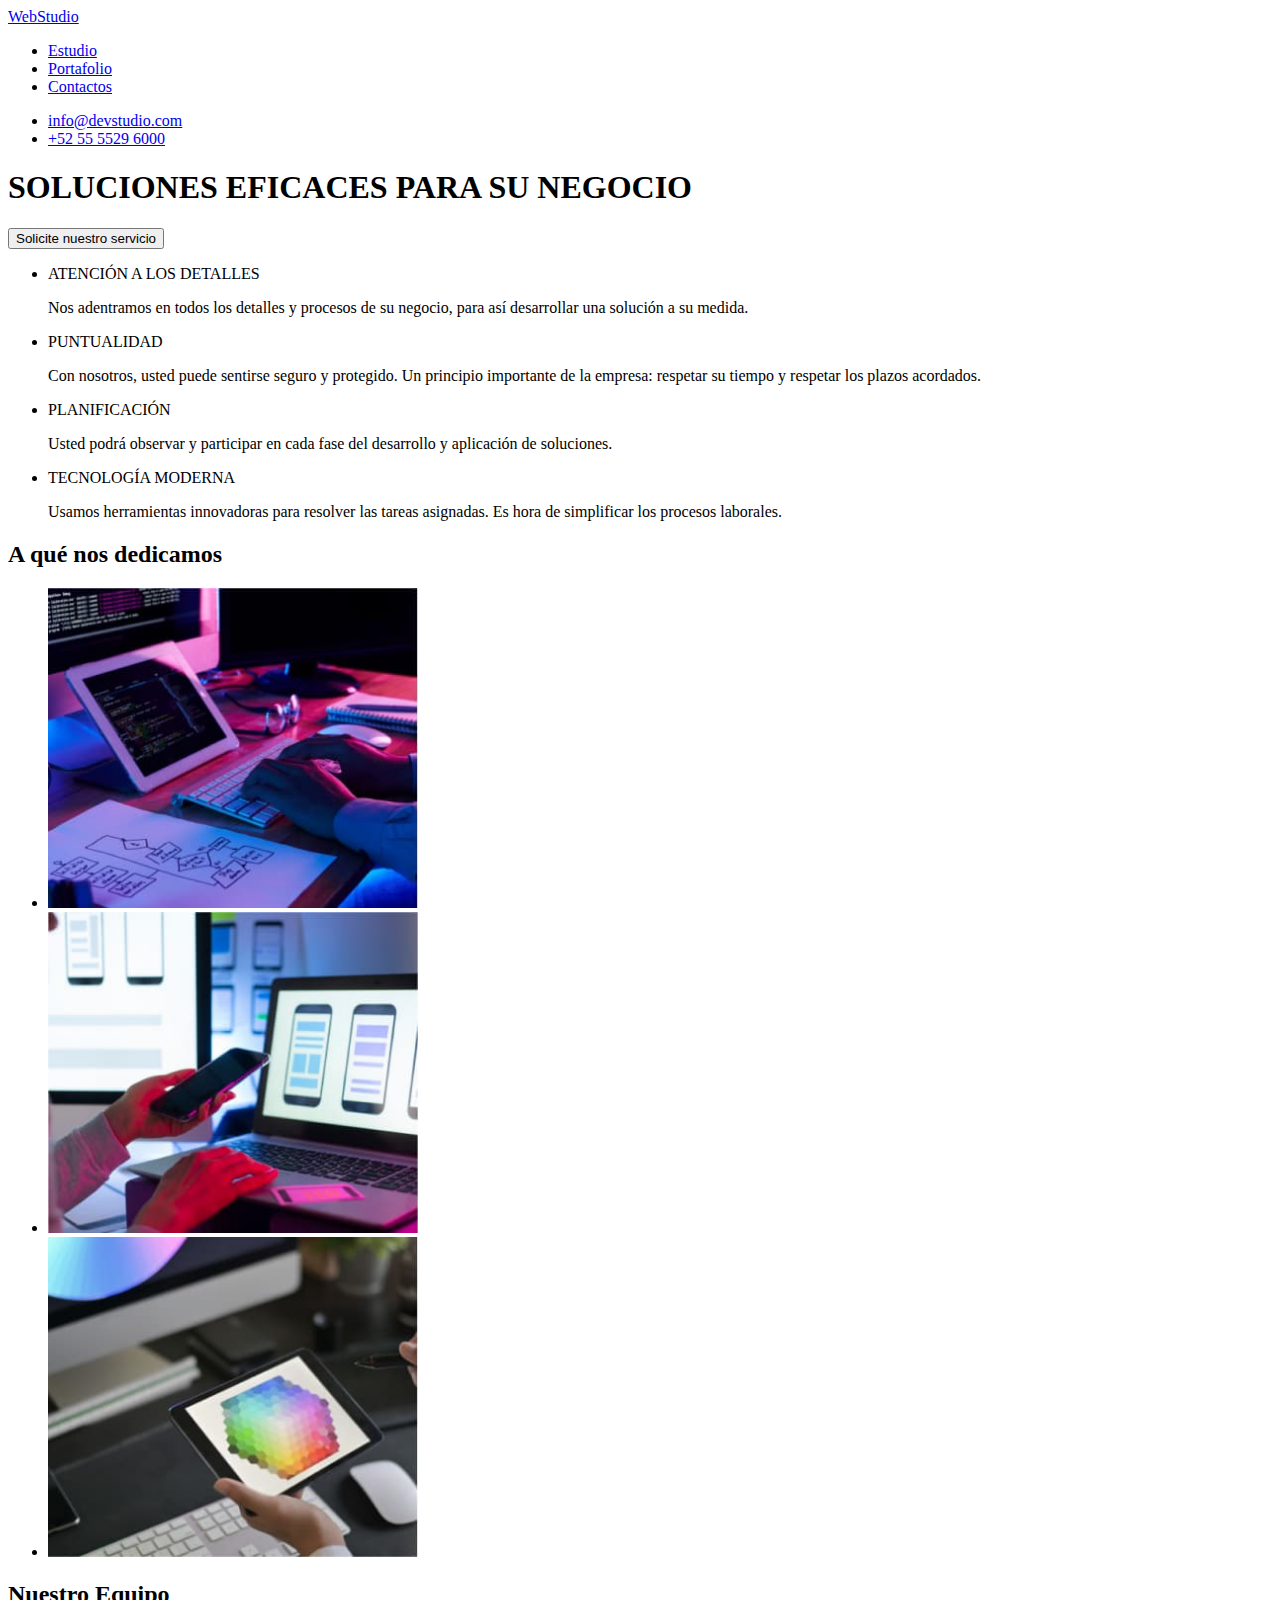
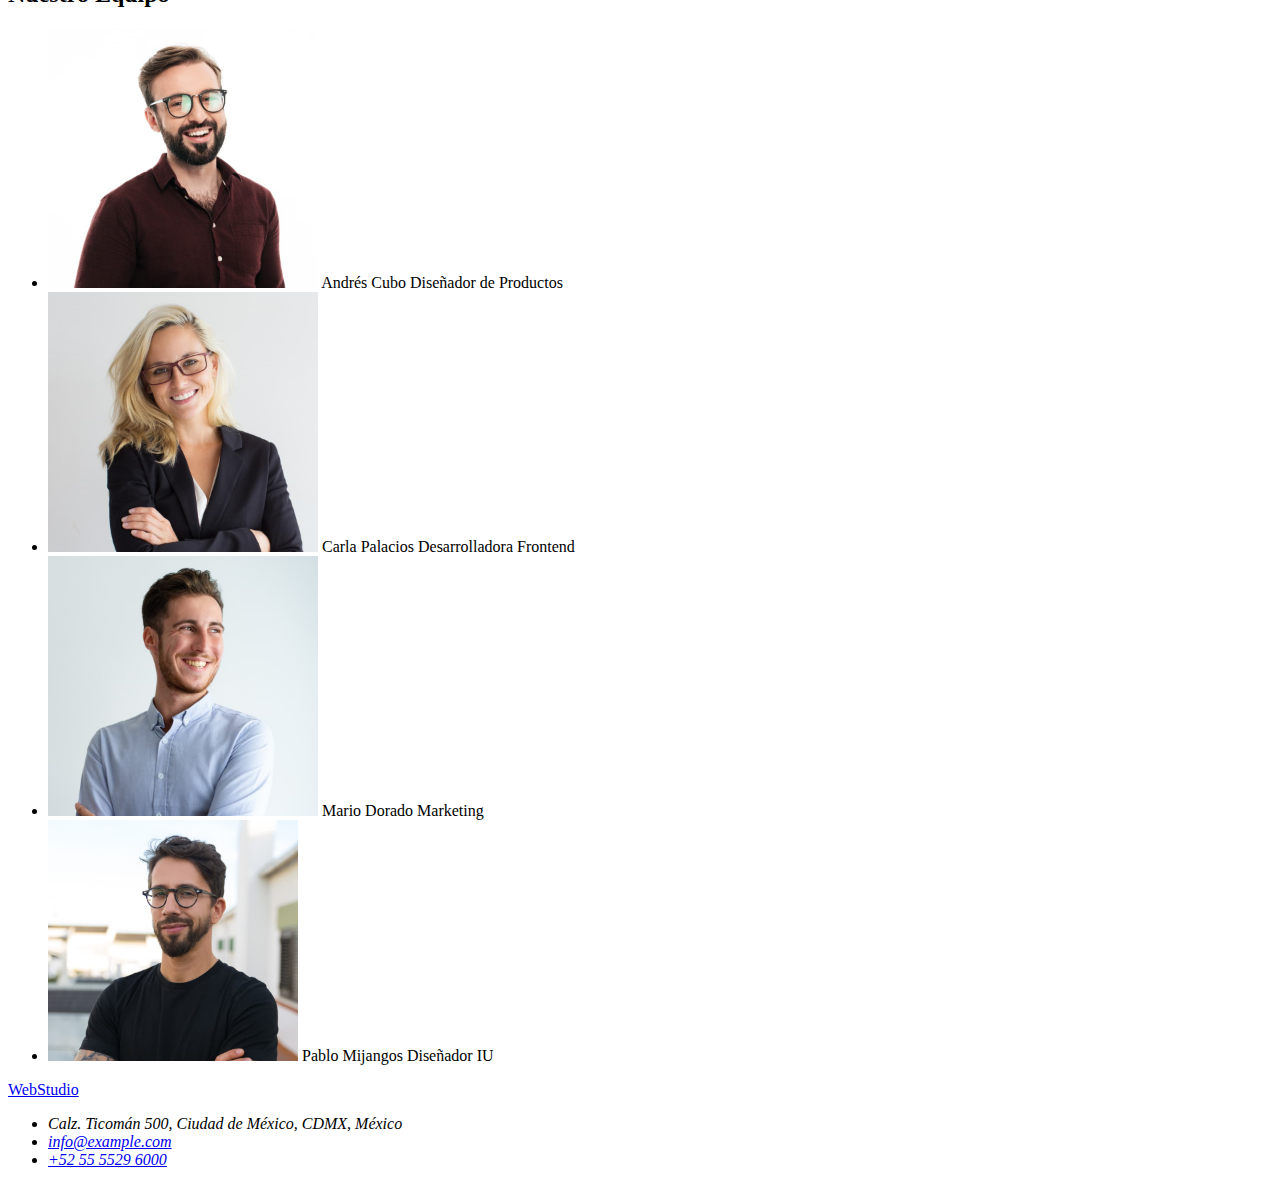
==== index.html @ fe34914d "Copia de archivos de la tarea 1" ====
<!DOCTYPE html>
<html lang="es">
    <head>
        <meta charset="utf-8">
        <meta name="viewport" content="width=device-width, initial-scale=1.0">
        <title>Bienvenido a WebStudio</title>
    </head>
    <body>
        <header>
            <nav>
                <span><a href="#">WebStudio</a></span>
                <ul>
                    <li><a href="#">Estudio</a></li>
                    <li><a href="#">Portafolio</a></li>
                    <li><a href="#">Contactos</a></li>
                </ul>
            </nav>
            <ul>
                <li><a href="mailto:info@devstudio.com">info@devstudio.com</a></li>
                <li><a href="tel:+525555296000">+52 55 5529 6000</a></li>
            </ul>
        </header>
        <main>
            <section>
                <h1>SOLUCIONES EFICACES PARA SU NEGOCIO</h1>
                <button type="button">Solicite nuestro servicio</button>
            </section>
            <section>
                <ul>
                    <li>
                        <span>ATENCIÓN A LOS DETALLES</span>
                        <p>
                            Nos adentramos en todos los detalles y procesos de
                            su negocio, para así desarrollar una solución a su
                            medida.
                        </p>
                    </li>
                    <li>
                        <span>PUNTUALIDAD</span>
                        <p>
                            Con nosotros, usted puede sentirse seguro y
                            protegido. Un principio importante de la empresa:
                            respetar su tiempo y respetar los plazos acordados.
                        </p>
                    </li>
                    <li>
                        <span>PLANIFICACIÓN</span>
                        <p>
                            Usted podrá observar y participar en cada fase del
                            desarrollo y aplicación de soluciones.
                        </p>
                    </li>
                    <li>
                        <span>TECNOLOGÍA MODERNA</span>
                        <p>
                            Usamos herramientas innovadoras para resolver las
                            tareas asignadas. Es hora de simplificar los
                            procesos laborales.
                        </p>
                    </li>
                </ul>
                <h2>A qué nos dedicamos</h2>
                <ul>
                    <li>
                        <img src="./images/logic.jpg" alt="Programación lógica" width="370px">
                    </li>
                    <li>
                        <img src="./images/mobile-app.jpg" alt="Aplicaciones móviles" width="370px">
                    </li>
                    <li>
                        <img src="./images/colours-palette.jpg" alt="Paleta de colores" width="370px">
                    </li>
                </ul>
            </section>
            <section>
                <h2>Nuestro Equipo</h2>
                <ul>
                    <li>
                        <img src="./images/andres-cubo.jpg" alt="Andrés Cubo" width="270px">
                        <span>Andrés Cubo</span>
                        <span>Diseñador de Productos</span>
                    </li>
                    <li>
                        <img src="./images/carla-palacios.jpg" alt="Carla Palacios" width="270px">
                        <span>Carla Palacios</span>
                        <span>Desarrolladora Frontend</span>
                    </li>
                    <li>
                        <img src="./images/mario-dorado.jpg" alt="Mario Dorado" width="270px">
                        <span>Mario Dorado</span>
                        <span>Marketing</span>
                    </li>
                    <li>
                        <img src="./images/pablo-mijangos.jpg" alt="Pablo Mijangos" width="250px">
                        <span>Pablo Mijangos</span>
                        <span>Diseñador IU</span>
                    </li>
                </ul>
            </section>
        </main>
        <footer>
            <span><a href="#">WebStudio</a></span>
            <address>
                <ul>
                    <li>Calz. Ticomán 500, Ciudad de México, CDMX, México</li>
                    <li><a href="mailto:info@example.com">info@example.com</a></li>
                    <li><a href="tel:+525555296000">+52 55 5529 6000</a></li>
                </ul>
            </address>
        </footer>
    </body>
</html>
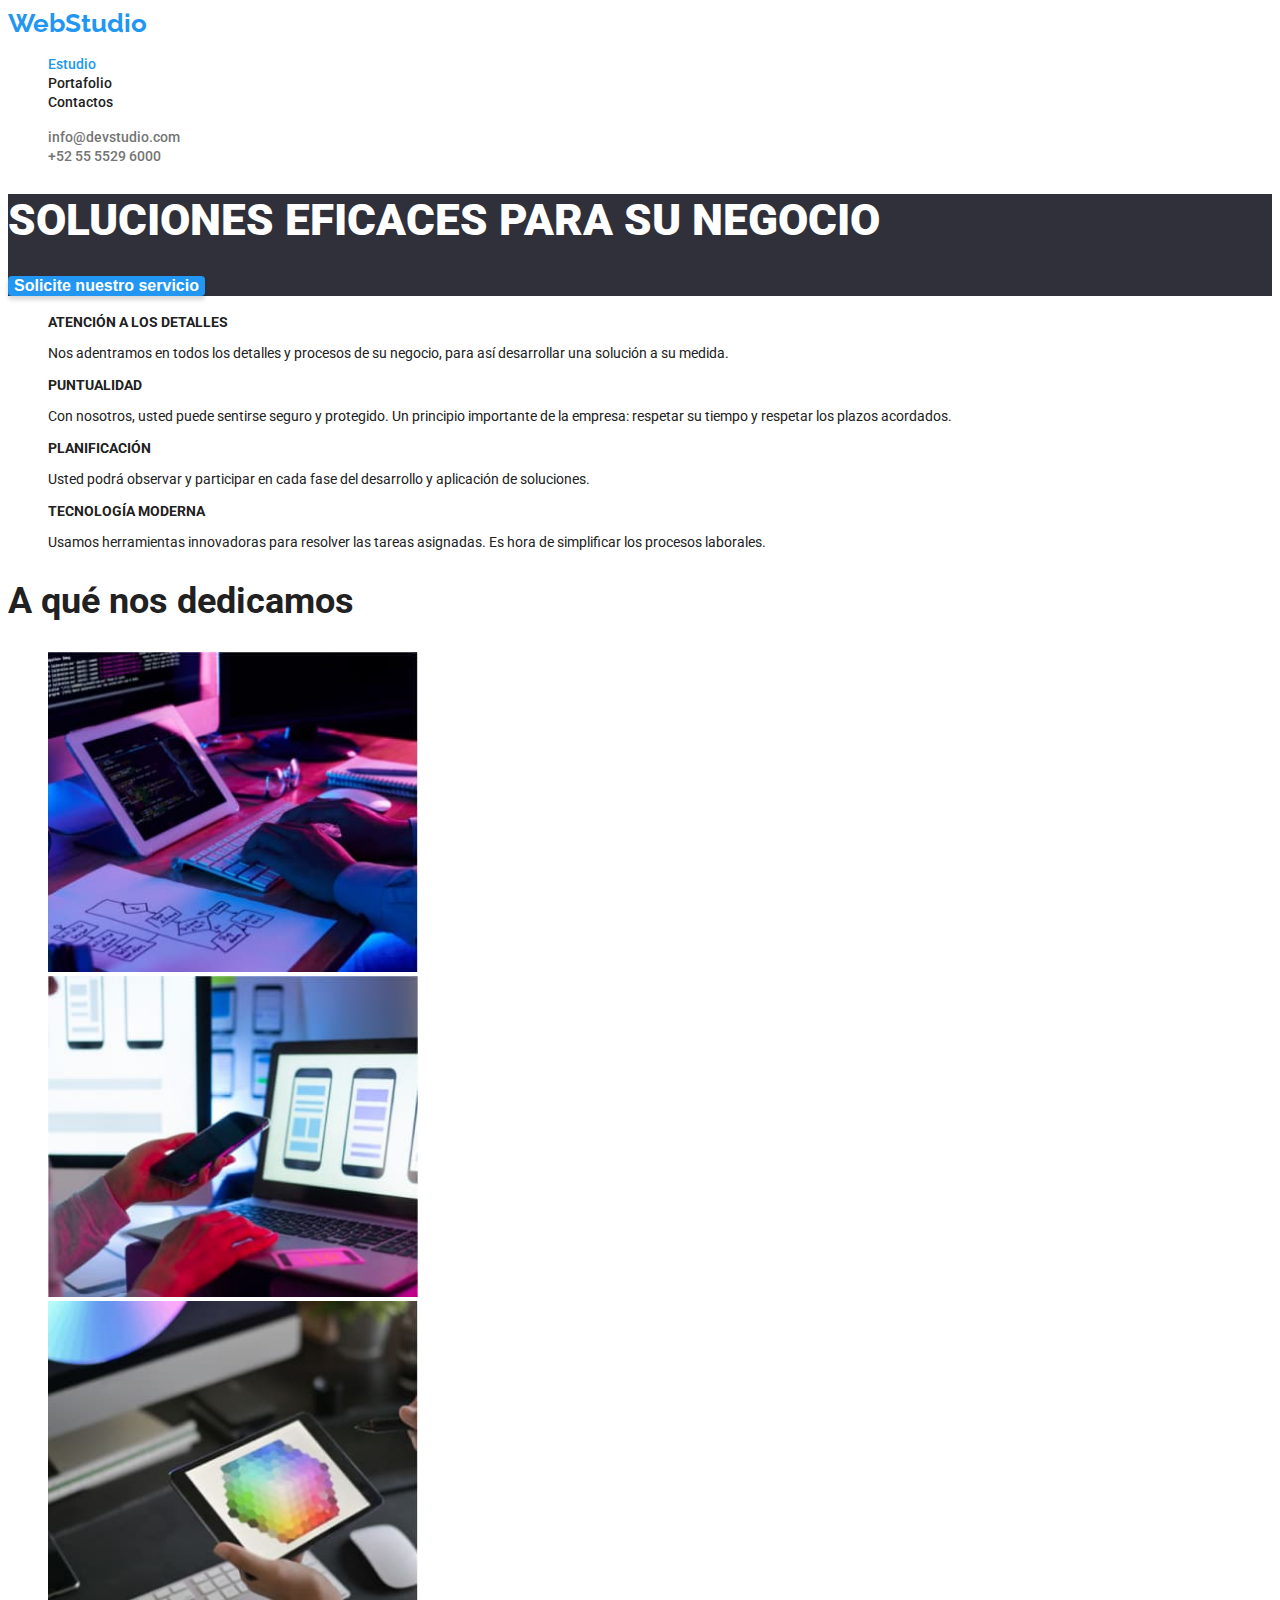
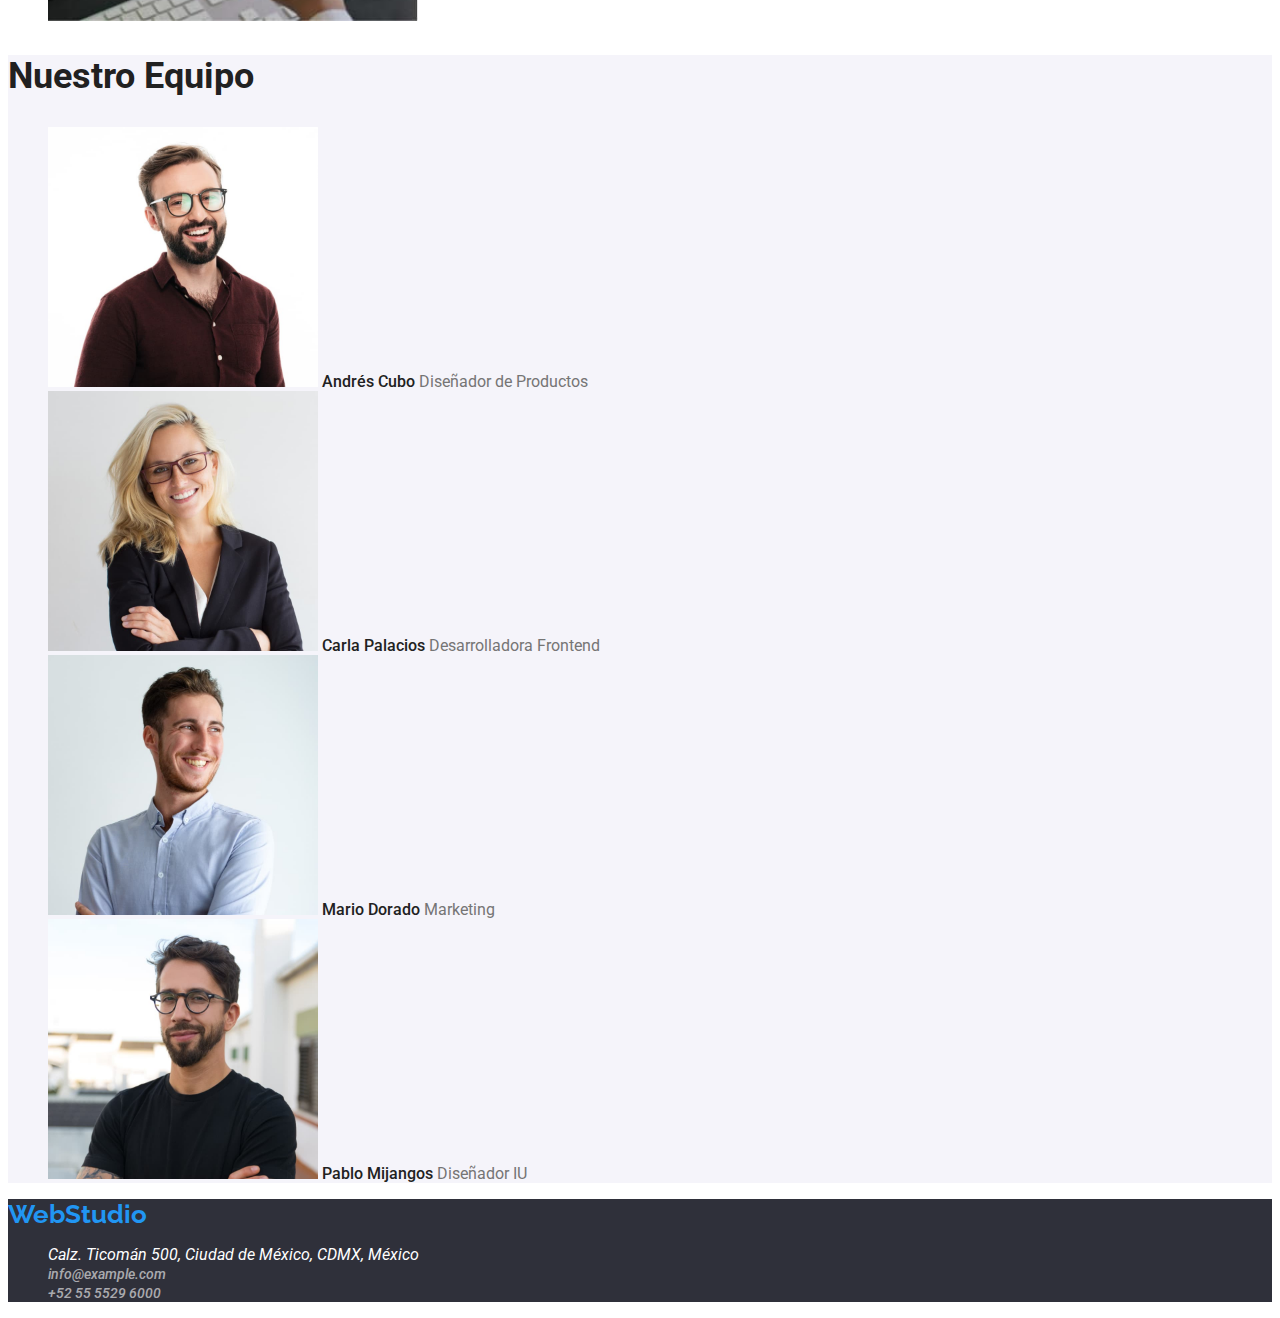
==== commit a151f861: "Se agregó la página de portfolio y las imagenes que se emplean en esa página. Se adicionó CSS para e" ====
--- a/index.html
+++ b/index.html
@@ -1,112 +1,148 @@
 <!DOCTYPE html>
 <html lang="es">
-    <head>
-        <meta charset="utf-8">
-        <meta name="viewport" content="width=device-width, initial-scale=1.0">
-        <title>Bienvenido a WebStudio</title>
-    </head>
-    <body>
-        <header>
-            <nav>
-                <span><a href="#">WebStudio</a></span>
-                <ul>
-                    <li><a href="#">Estudio</a></li>
-                    <li><a href="#">Portafolio</a></li>
-                    <li><a href="#">Contactos</a></li>
-                </ul>
-            </nav>
-            <ul>
-                <li><a href="mailto:info@devstudio.com">info@devstudio.com</a></li>
-                <li><a href="tel:+525555296000">+52 55 5529 6000</a></li>
-            </ul>
-        </header>
-        <main>
-            <section>
-                <h1>SOLUCIONES EFICACES PARA SU NEGOCIO</h1>
-                <button type="button">Solicite nuestro servicio</button>
-            </section>
-            <section>
-                <ul>
-                    <li>
-                        <span>ATENCIÓN A LOS DETALLES</span>
-                        <p>
-                            Nos adentramos en todos los detalles y procesos de
-                            su negocio, para así desarrollar una solución a su
-                            medida.
-                        </p>
-                    </li>
-                    <li>
-                        <span>PUNTUALIDAD</span>
-                        <p>
-                            Con nosotros, usted puede sentirse seguro y
-                            protegido. Un principio importante de la empresa:
-                            respetar su tiempo y respetar los plazos acordados.
-                        </p>
-                    </li>
-                    <li>
-                        <span>PLANIFICACIÓN</span>
-                        <p>
-                            Usted podrá observar y participar en cada fase del
-                            desarrollo y aplicación de soluciones.
-                        </p>
-                    </li>
-                    <li>
-                        <span>TECNOLOGÍA MODERNA</span>
-                        <p>
-                            Usamos herramientas innovadoras para resolver las
-                            tareas asignadas. Es hora de simplificar los
-                            procesos laborales.
-                        </p>
-                    </li>
-                </ul>
-                <h2>A qué nos dedicamos</h2>
-                <ul>
-                    <li>
-                        <img src="./images/logic.jpg" alt="Programación lógica" width="370px">
-                    </li>
-                    <li>
-                        <img src="./images/mobile-app.jpg" alt="Aplicaciones móviles" width="370px">
-                    </li>
-                    <li>
-                        <img src="./images/colours-palette.jpg" alt="Paleta de colores" width="370px">
-                    </li>
-                </ul>
-            </section>
-            <section>
-                <h2>Nuestro Equipo</h2>
-                <ul>
-                    <li>
-                        <img src="./images/andres-cubo.jpg" alt="Andrés Cubo" width="270px">
-                        <span>Andrés Cubo</span>
-                        <span>Diseñador de Productos</span>
-                    </li>
-                    <li>
-                        <img src="./images/carla-palacios.jpg" alt="Carla Palacios" width="270px">
-                        <span>Carla Palacios</span>
-                        <span>Desarrolladora Frontend</span>
-                    </li>
-                    <li>
-                        <img src="./images/mario-dorado.jpg" alt="Mario Dorado" width="270px">
-                        <span>Mario Dorado</span>
-                        <span>Marketing</span>
-                    </li>
-                    <li>
-                        <img src="./images/pablo-mijangos.jpg" alt="Pablo Mijangos" width="250px">
-                        <span>Pablo Mijangos</span>
-                        <span>Diseñador IU</span>
-                    </li>
-                </ul>
-            </section>
-        </main>
-        <footer>
-            <span><a href="#">WebStudio</a></span>
-            <address>
-                <ul>
-                    <li>Calz. Ticomán 500, Ciudad de México, CDMX, México</li>
-                    <li><a href="mailto:info@example.com">info@example.com</a></li>
-                    <li><a href="tel:+525555296000">+52 55 5529 6000</a></li>
-                </ul>
-            </address>
-        </footer>
-    </body>
+  <head>
+    <meta charset="utf-8" />
+    <meta name="viewport" content="width=device-width, initial-scale=1.0" />
+    <link rel="stylesheet" href="./css/styles.css" />
+    <link rel="preconnect" href="https://fonts.googleapis.com" />
+    <link rel="preconnect" href="https://fonts.gstatic.com" crossorigin />
+    <link
+      href="https://fonts.googleapis.com/css2?family=Raleway:wght@700&family=Roboto:wght@400;500;700;900&display=swap"
+      rel="stylesheet"
+    />
+    <title>WebStudio - Home</title>
+  </head>
+  <body>
+    <header class="header">
+      <nav class="navbar">
+        <span><a class="logo" href="./index.html">WebStudio</a></span>
+        <ul class="navbar-items">
+          <li class="navbar-item"><a class="link active" href="#">Estudio</a></li>
+          <li class="navbar-item"><a class="link" href="./portfolio.html">Portafolio</a></li>
+          <li class="navbar-item"><a class="link" href="#">Contactos</a></li>
+        </ul>
+      </nav>
+      <ul class="navbar-items">
+        <li class="navbar-item">
+          <a class="link contact" href="mailto:info@devstudio.com">info@devstudio.com</a>
+        </li>
+        <li class="navbar-item">
+          <a class="link contact" href="tel:+525555296000">+52 55 5529 6000</a>
+        </li>
+      </ul>
+    </header>
+    <main class="main">
+      <section class="hero">
+        <h1 class="hero-title">SOLUCIONES EFICACES PARA SU NEGOCIO</h1>
+        <button class="btn-hero btn active" type="button">Solicite nuestro servicio</button>
+      </section>
+      <section class="targets">
+        <ul class="targets-list">
+          <li class="target-item">
+            <span class="target-title">ATENCIÓN A LOS DETALLES</span>
+            <p class="target-description">
+              Nos adentramos en todos los detalles y procesos de su negocio, para así desarrollar
+              una solución a su medida.
+            </p>
+          </li>
+          <li class="target-item">
+            <span class="target-title">PUNTUALIDAD</span>
+            <p class="target-description">
+              Con nosotros, usted puede sentirse seguro y protegido. Un principio importante de la
+              empresa: respetar su tiempo y respetar los plazos acordados.
+            </p>
+          </li>
+          <li class="target-item">
+            <span class="target-title">PLANIFICACIÓN</span>
+            <p class="target-description">
+              Usted podrá observar y participar en cada fase del desarrollo y aplicación de
+              soluciones.
+            </p>
+          </li>
+          <li class="target-item">
+            <span class="target-title">TECNOLOGÍA MODERNA</span>
+            <p class="target-description">
+              Usamos herramientas innovadoras para resolver las tareas asignadas. Es hora de
+              simplificar los procesos laborales.
+            </p>
+          </li>
+        </ul>
+        <h2>A qué nos dedicamos</h2>
+        <ul class="services-list">
+          <li class="service-item">
+            <img src="./images/logic.jpg" alt="Programación lógica" width="370px" />
+          </li>
+          <li class="service-item">
+            <img src="./images/mobile-app.jpg" alt="Aplicaciones móviles" width="370px" />
+          </li>
+          <li class="service-item">
+            <img src="./images/colours-palette.jpg" alt="Paleta de colores" width="370px" />
+          </li>
+        </ul>
+      </section>
+      <section class="team">
+        <h2>Nuestro Equipo</h2>
+        <ul class="team-members">
+          <li class="team-member">
+            <img
+              class="member-photo"
+              src="./images/andres-cubo.jpg"
+              alt="Andrés Cubo"
+              width="270px"
+              height="260px"
+            />
+            <span class="member-name">Andrés Cubo</span>
+            <span class="member-job">Diseñador de Productos</span>
+          </li>
+          <li class="team-member">
+            <img
+              class="member-photo"
+              src="./images/carla-palacios.jpg"
+              alt="Carla Palacios"
+              width="270px"
+              height="260px"
+            />
+            <span class="member-name">Carla Palacios</span>
+            <span class="member-job">Desarrolladora Frontend</span>
+          </li>
+          <li class="team-member">
+            <img
+              class="member-photo"
+              src="./images/mario-dorado.jpg"
+              alt="Mario Dorado"
+              width="270px"
+              height="260px"
+            />
+            <span class="member-name">Mario Dorado</span>
+            <span class="member-job">Marketing</span>
+          </li>
+          <li class="team-member">
+            <img
+              class="member-photo"
+              src="./images/pablo-mijangos.jpg"
+              alt="Pablo Mijangos"
+              width="270px"
+              height="260px"
+            />
+            <span class="member-name">Pablo Mijangos</span>
+            <span class="member-job">Diseñador IU</span>
+          </li>
+        </ul>
+      </section>
+    </main>
+    <footer class="footer">
+      <span><a class="logo" href="#">WebStudio</a></span>
+      <address>
+        <ul class="address-list">
+          <li class="address-item">Calz. Ticomán 500, Ciudad de México, CDMX, México</li>
+          <li class="address-item">
+            <a class="link" href="mailto:info@example.com">info@example.com</a>
+          </li>
+          <li class="address-item">
+            <a class="link" href="tel:+525555296000">+52 55 5529 6000</a>
+          </li>
+        </ul>
+      </address>
+    </footer>
+  </body>
 </html>
--- a/css/styles.css
+++ b/css/styles.css
@@ -0,0 +1,135 @@
+:root {
+  --highlighted: #2196f3;
+  --second-text: #757575;
+  --main-text: #212121;
+  --main-bg: #2f303a;
+  --third-bg: #f5f4fa;
+}
+
+body {
+  font-family: 'Roboto', sans-serif;
+  color: var(--main-text);
+}
+
+a {
+  text-decoration: none;
+  color: var(--main-text);
+}
+
+li {
+  list-style: none;
+}
+
+.logo {
+  color: var(--highlighted);
+  font-family: 'Raleway';
+  font-size: 26px;
+  font-weight: 700;
+  text-decoration: none;
+}
+
+.link {
+  color: var(--main-text);
+  font-size: 14px;
+  font-weight: 500;
+  text-decoration: none;
+}
+
+.link.contact {
+  color: var(--second-text);
+}
+
+.link.active {
+  color: var(--highlighted);
+}
+
+.btn {
+  cursor: pointer;
+  border: none;
+  border-radius: 4px;
+  font-size: 16px;
+}
+
+.btn-hero {
+  font-weight: 700;
+  box-shadow: 0px 4px 4px 0px rgba(0 0 0 / 0.15);
+}
+
+.category-btn {
+  font-weight: 500;
+}
+
+.category-btn.active {
+  box-shadow: 0px 2px 2px 0px rgba(0 0 0 / 0.12), 0px 1px 2px 0px rgba(0 0 0 / 0.08),
+    0px 3px 1px 0px rgba(0 0 0 / 0.1);
+}
+
+.btn.active {
+  background-color: var(--highlighted);
+  color: #fff;
+}
+
+.link:hover,
+.link:focus {
+  color: var(--highlighted);
+}
+
+.hero-title {
+  color: #fff;
+  font-size: 44px;
+  font-weight: 900;
+}
+
+.target-title {
+  font-size: 14px;
+  font-weight: 700;
+}
+
+.target-description {
+  font-size: 14px;
+}
+
+h2 {
+  font-size: 36px;
+  font-weight: 700;
+}
+
+.member-name {
+  font-size: 16px;
+  font-weight: 500;
+}
+
+.member-job {
+  color: var(--second-text);
+  font-size: 16px;
+}
+
+.address-item {
+  color: #fff;
+}
+
+.address-item > a {
+  color: rgb(255 255 255 / 0.6);
+}
+
+.card-title {
+  font-size: 18px;
+  font-weight: 700;
+}
+
+.card-category {
+  font-size: 16px;
+}
+
+.hero,
+.footer {
+  background-color: var(--main-bg);
+}
+
+.team {
+  background-color: var(--third-bg);
+}
+
+.portfolio-card {
+  border: 1px solid #eee;
+}
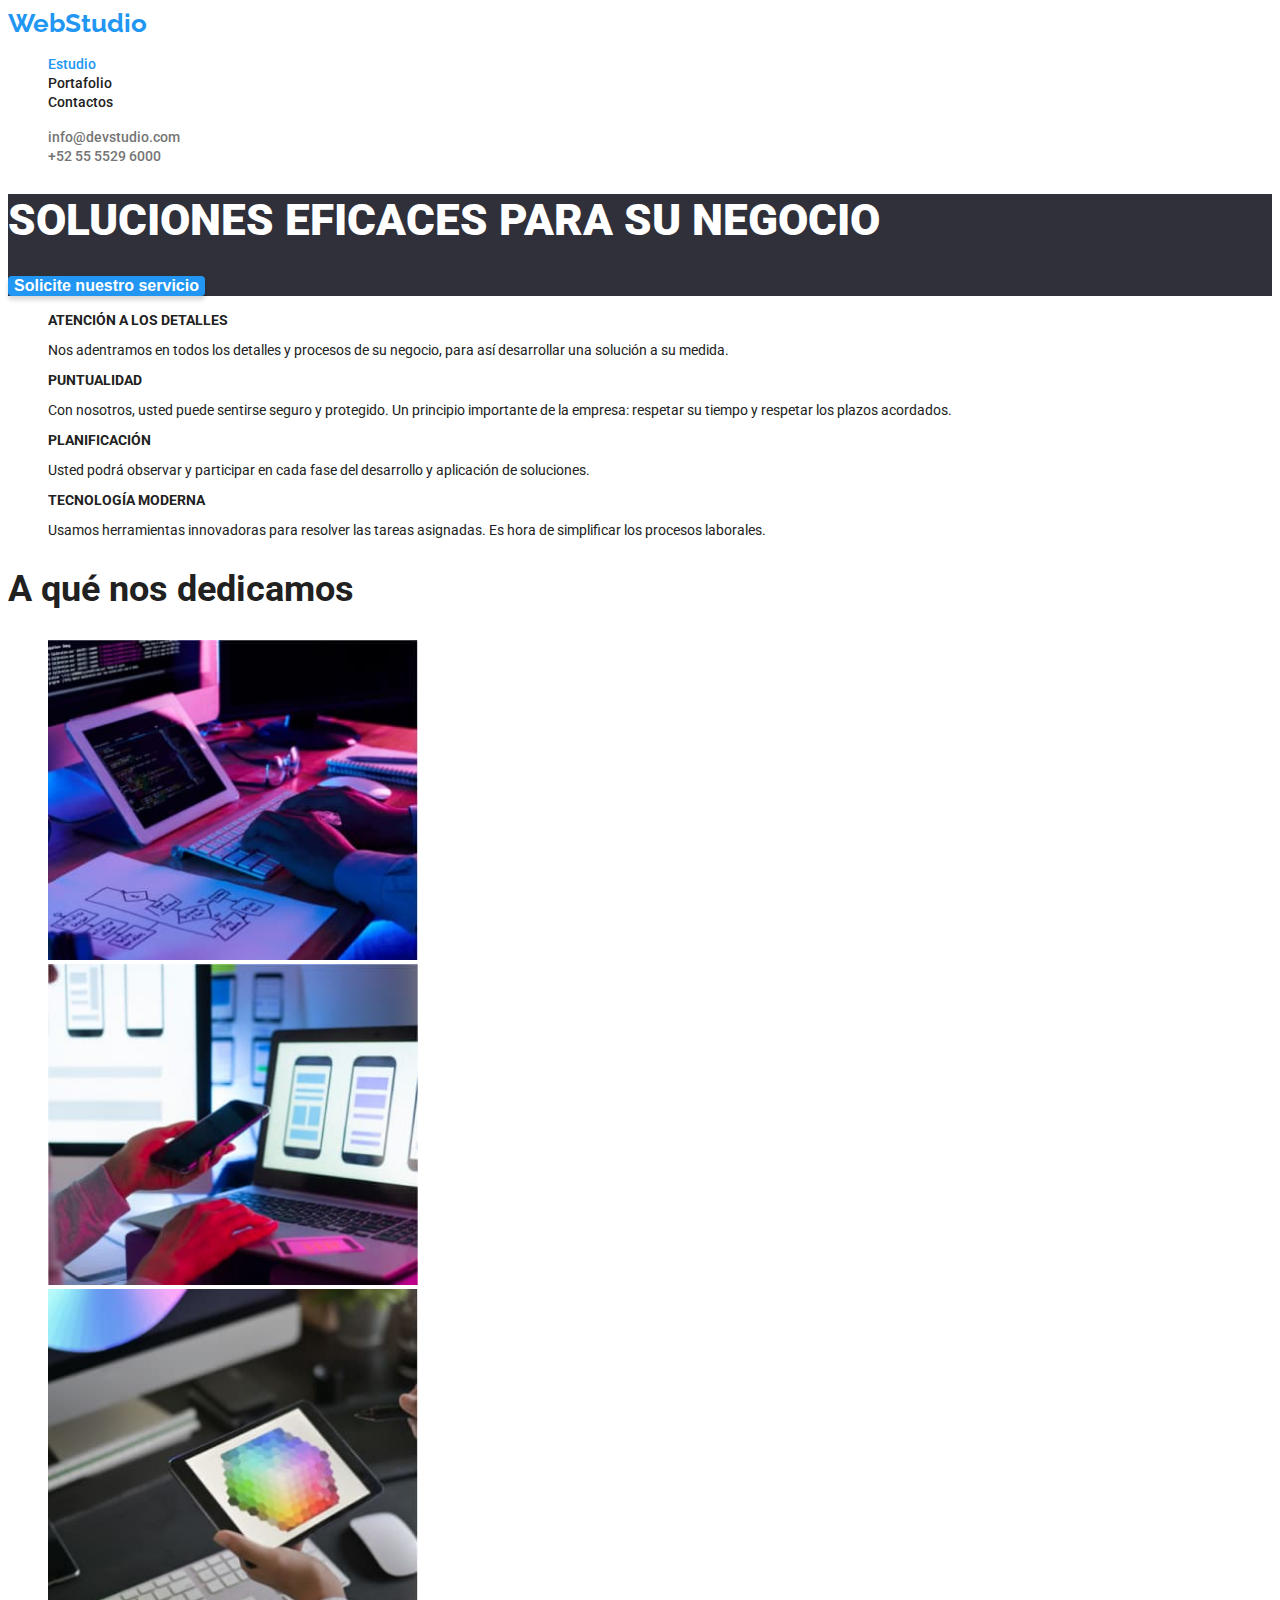
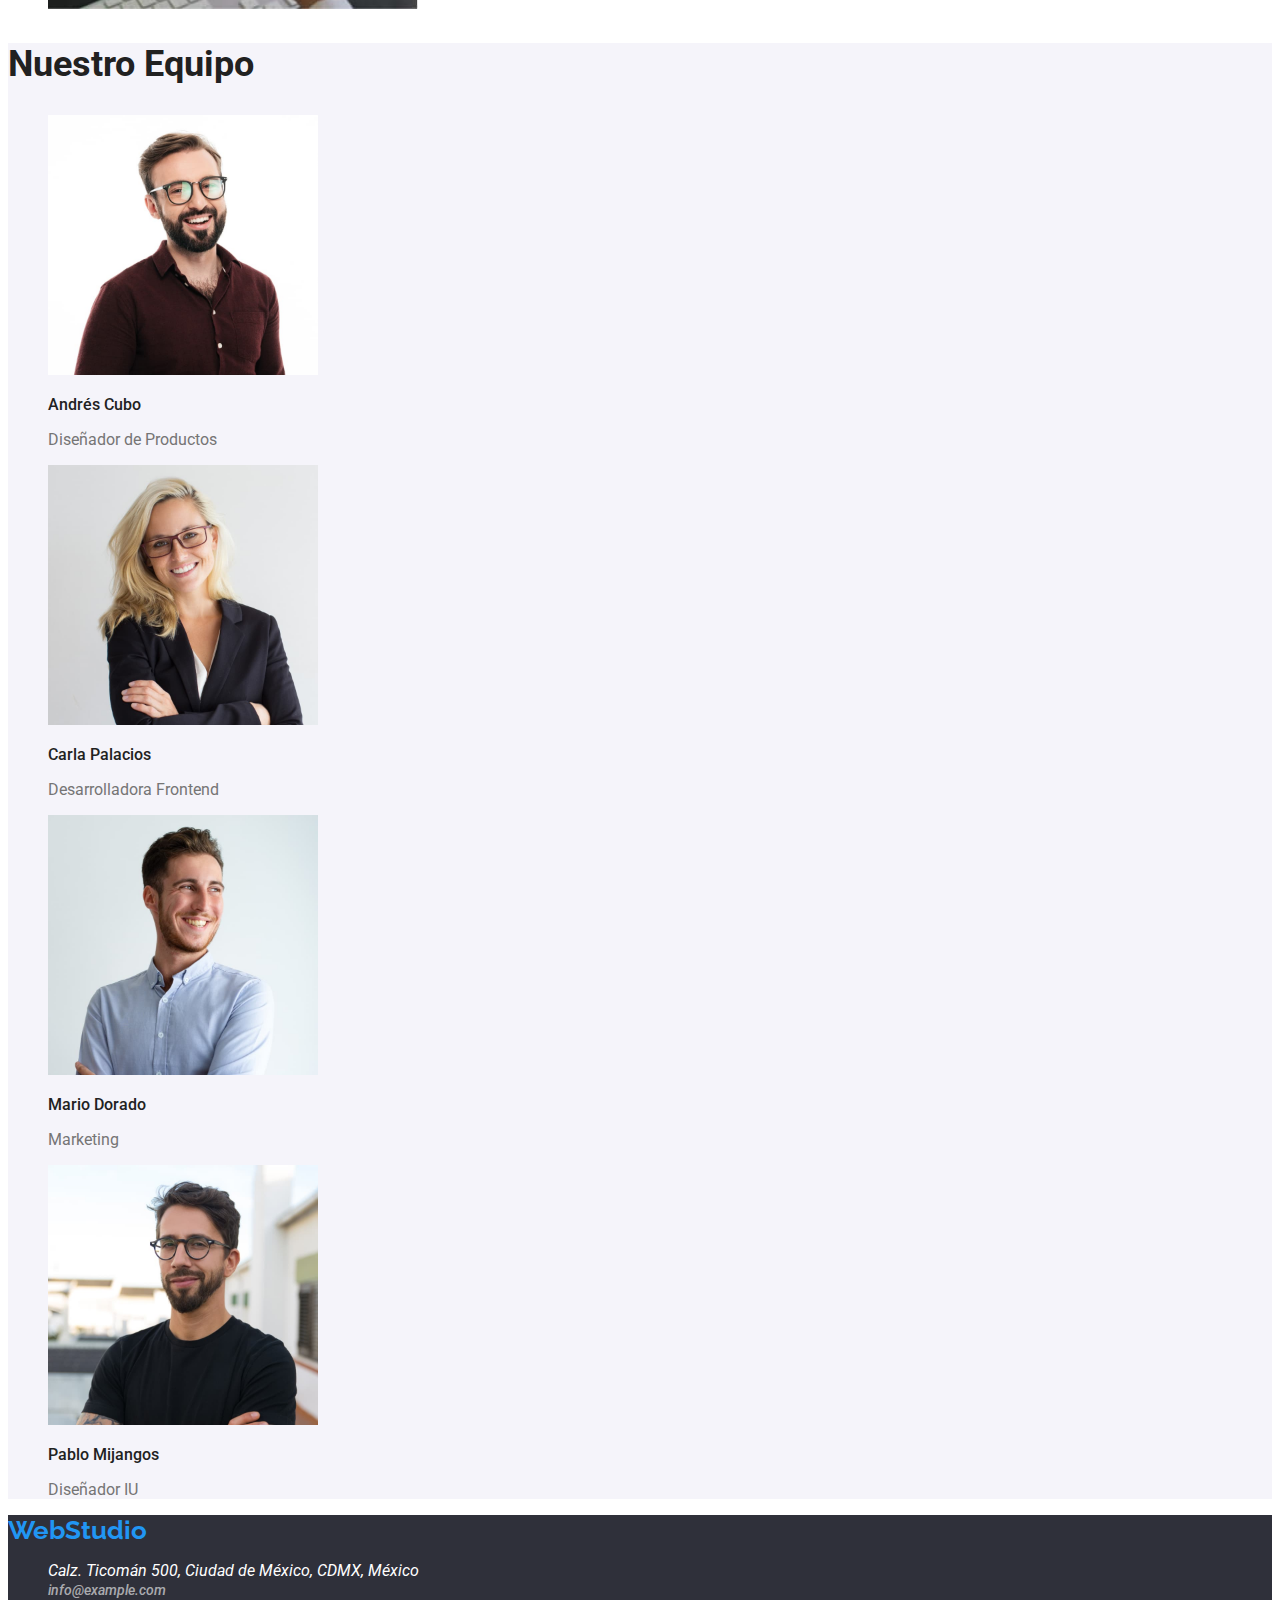
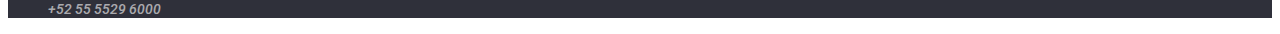
==== commit df65a15e: "Ajustes de etiquetas y variables en css" ====
--- a/index.html
+++ b/index.html
@@ -15,7 +15,7 @@
   <body>
     <header class="header">
       <nav class="navbar">
-        <span><a class="logo" href="./index.html">WebStudio</a></span>
+        <a class="logo" href="./index.html">WebStudio</a>
         <ul class="navbar-items">
           <li class="navbar-item"><a class="link active" href="#">Estudio</a></li>
           <li class="navbar-item"><a class="link" href="./portfolio.html">Portafolio</a></li>
@@ -39,28 +39,28 @@
       <section class="targets">
         <ul class="targets-list">
           <li class="target-item">
-            <span class="target-title">ATENCIÓN A LOS DETALLES</span>
+            <h3 class="target-title">ATENCIÓN A LOS DETALLES</h3>
             <p class="target-description">
               Nos adentramos en todos los detalles y procesos de su negocio, para así desarrollar
               una solución a su medida.
             </p>
           </li>
           <li class="target-item">
-            <span class="target-title">PUNTUALIDAD</span>
+            <h3 class="target-title">PUNTUALIDAD</h3>
             <p class="target-description">
               Con nosotros, usted puede sentirse seguro y protegido. Un principio importante de la
               empresa: respetar su tiempo y respetar los plazos acordados.
             </p>
           </li>
           <li class="target-item">
-            <span class="target-title">PLANIFICACIÓN</span>
+            <h3 class="target-title">PLANIFICACIÓN</h3>
             <p class="target-description">
               Usted podrá observar y participar en cada fase del desarrollo y aplicación de
               soluciones.
             </p>
           </li>
           <li class="target-item">
-            <span class="target-title">TECNOLOGÍA MODERNA</span>
+            <h3 class="target-title">TECNOLOGÍA MODERNA</h3>
             <p class="target-description">
               Usamos herramientas innovadoras para resolver las tareas asignadas. Es hora de
               simplificar los procesos laborales.
@@ -91,8 +91,8 @@
               width="270px"
               height="260px"
             />
-            <span class="member-name">Andrés Cubo</span>
-            <span class="member-job">Diseñador de Productos</span>
+            <h3 class="member-name">Andrés Cubo</h3>
+            <p class="member-job">Diseñador de Productos</p>
           </li>
           <li class="team-member">
             <img
@@ -102,8 +102,8 @@
               width="270px"
               height="260px"
             />
-            <span class="member-name">Carla Palacios</span>
-            <span class="member-job">Desarrolladora Frontend</span>
+            <h3 class="member-name">Carla Palacios</h3>
+            <p class="member-job">Desarrolladora Frontend</p>
           </li>
           <li class="team-member">
             <img
@@ -113,8 +113,8 @@
               width="270px"
               height="260px"
             />
-            <span class="member-name">Mario Dorado</span>
-            <span class="member-job">Marketing</span>
+            <h3 class="member-name">Mario Dorado</h3>
+            <p class="member-job">Marketing</p>
           </li>
           <li class="team-member">
             <img
@@ -124,14 +124,14 @@
               width="270px"
               height="260px"
             />
-            <span class="member-name">Pablo Mijangos</span>
-            <span class="member-job">Diseñador IU</span>
+            <h3 class="member-name">Pablo Mijangos</h3>
+            <p class="member-job">Diseñador IU</p>
           </li>
         </ul>
       </section>
     </main>
     <footer class="footer">
-      <span><a class="logo" href="#">WebStudio</a></span>
+      <a class="logo" href="./index.html">WebStudio</a>
       <address>
         <ul class="address-list">
           <li class="address-item">Calz. Ticomán 500, Ciudad de México, CDMX, México</li>
--- a/css/styles.css
+++ b/css/styles.css
@@ -1,19 +1,21 @@
 :root {
-  --highlighted: #2196f3;
-  --second-text: #757575;
-  --main-text: #212121;
-  --main-bg: #2f303a;
-  --third-bg: #f5f4fa;
+  --highlighted-color: #2196f3;
+  --second-text-color: #757575;
+  --main-text-color: #212121;
+  --main-bg-color: #2f303a;
+  --third-bg-color: #f5f4fa;
+  --main-text-ff: 'Roboto';
+  --second-text-ff: 'Raleway';
 }
 
 body {
-  font-family: 'Roboto', sans-serif;
-  color: var(--main-text);
+  font-family: var(--main-text-ff), sans-serif;
+  color: var(--main-text-color);
 }
 
 a {
   text-decoration: none;
-  color: var(--main-text);
+  color: var(--main-text-color);
 }
 
 li {
@@ -21,26 +23,26 @@
 }
 
 .logo {
-  color: var(--highlighted);
-  font-family: 'Raleway';
+  color: var(--highlighted-color);
+  font-family: var(--second-text-ff);
   font-size: 26px;
   font-weight: 700;
   text-decoration: none;
 }
 
 .link {
-  color: var(--main-text);
+  color: var(--main-text-color);
   font-size: 14px;
   font-weight: 500;
   text-decoration: none;
 }
 
 .link.contact {
-  color: var(--second-text);
+  color: var(--second-text-color);
 }
 
 .link.active {
-  color: var(--highlighted);
+  color: var(--highlighted-color);
 }
 
 .btn {
@@ -65,13 +67,13 @@
 }
 
 .btn.active {
-  background-color: var(--highlighted);
+  background-color: var(--highlighted-color);
   color: #fff;
 }
 
 .link:hover,
 .link:focus {
-  color: var(--highlighted);
+  color: var(--highlighted-color);
 }
 
 .hero-title {
@@ -100,7 +102,7 @@
 }
 
 .member-job {
-  color: var(--second-text);
+  color: var(--second-text-color);
   font-size: 16px;
 }
 
@@ -123,11 +125,11 @@
 
 .hero,
 .footer {
-  background-color: var(--main-bg);
+  background-color: var(--main-bg-color);
 }
 
 .team {
-  background-color: var(--third-bg);
+  background-color: var(--third-bg-color);
 }
 
 .portfolio-card {
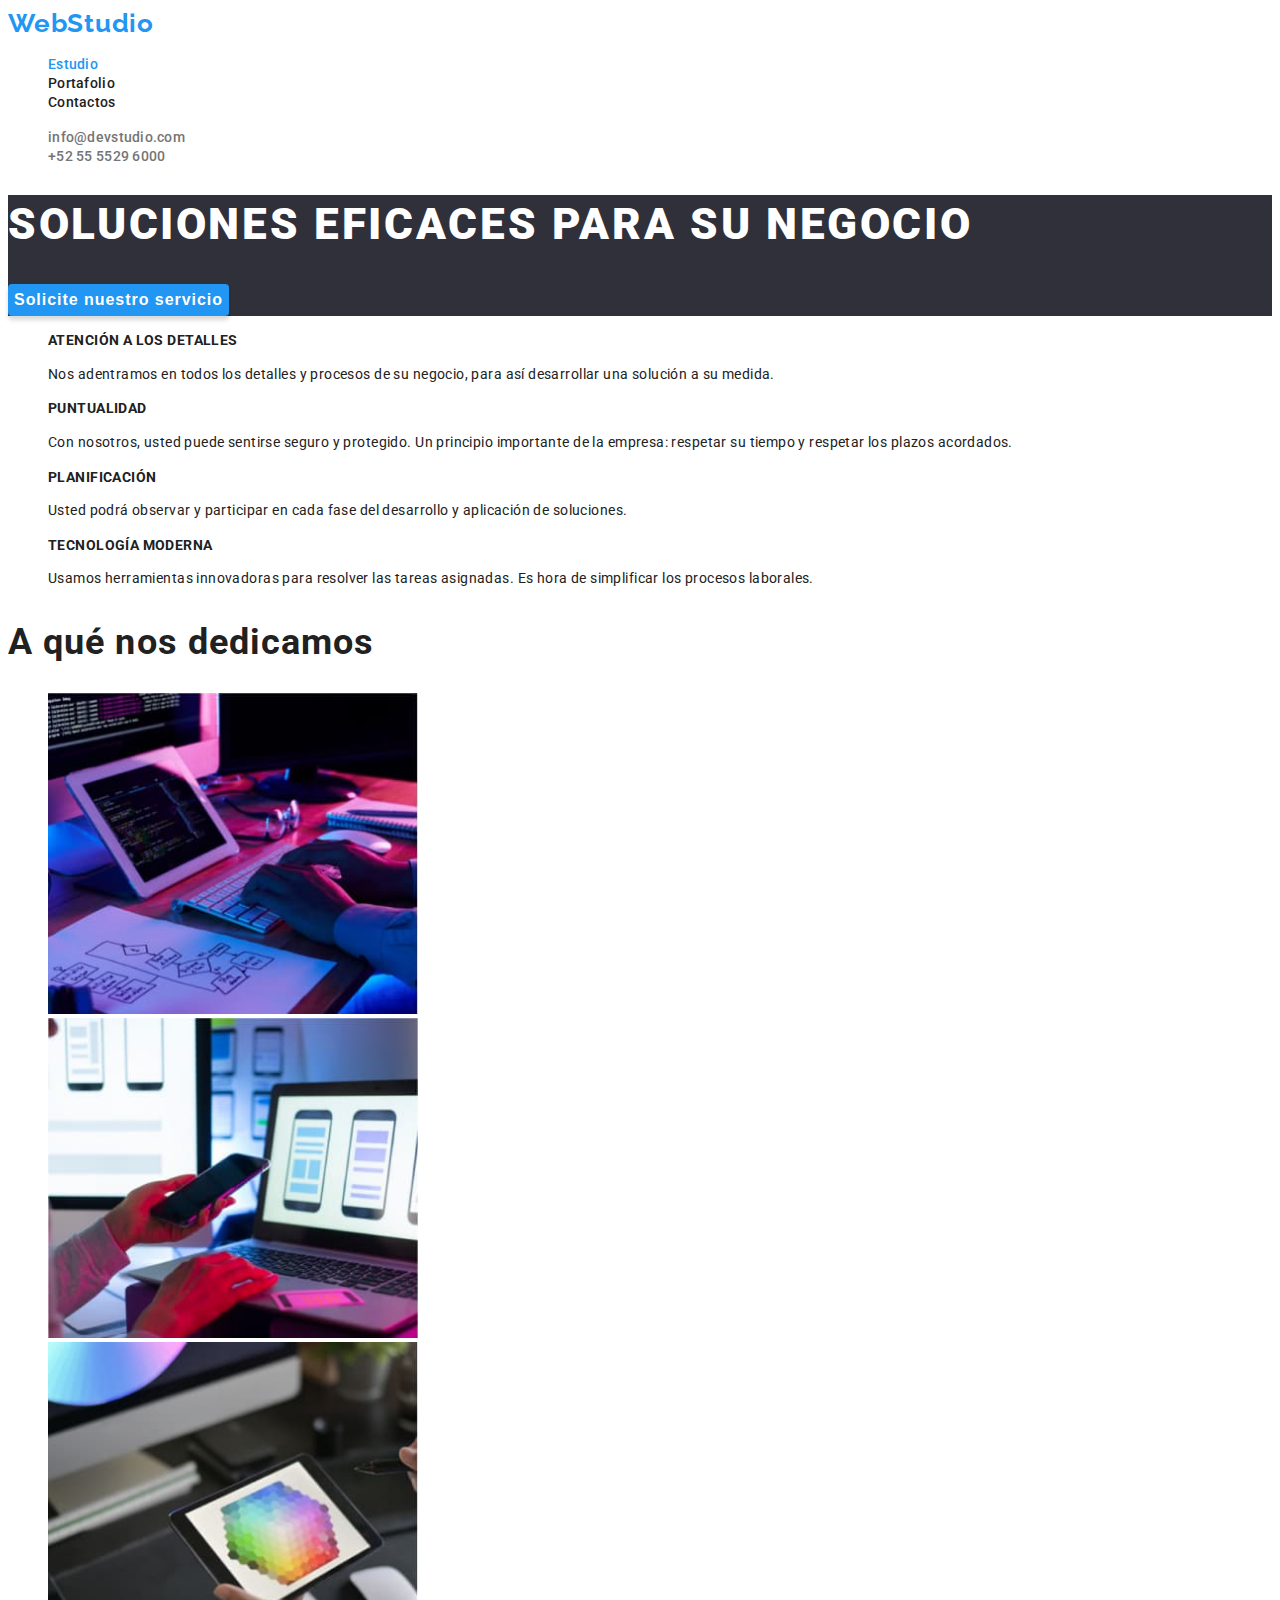
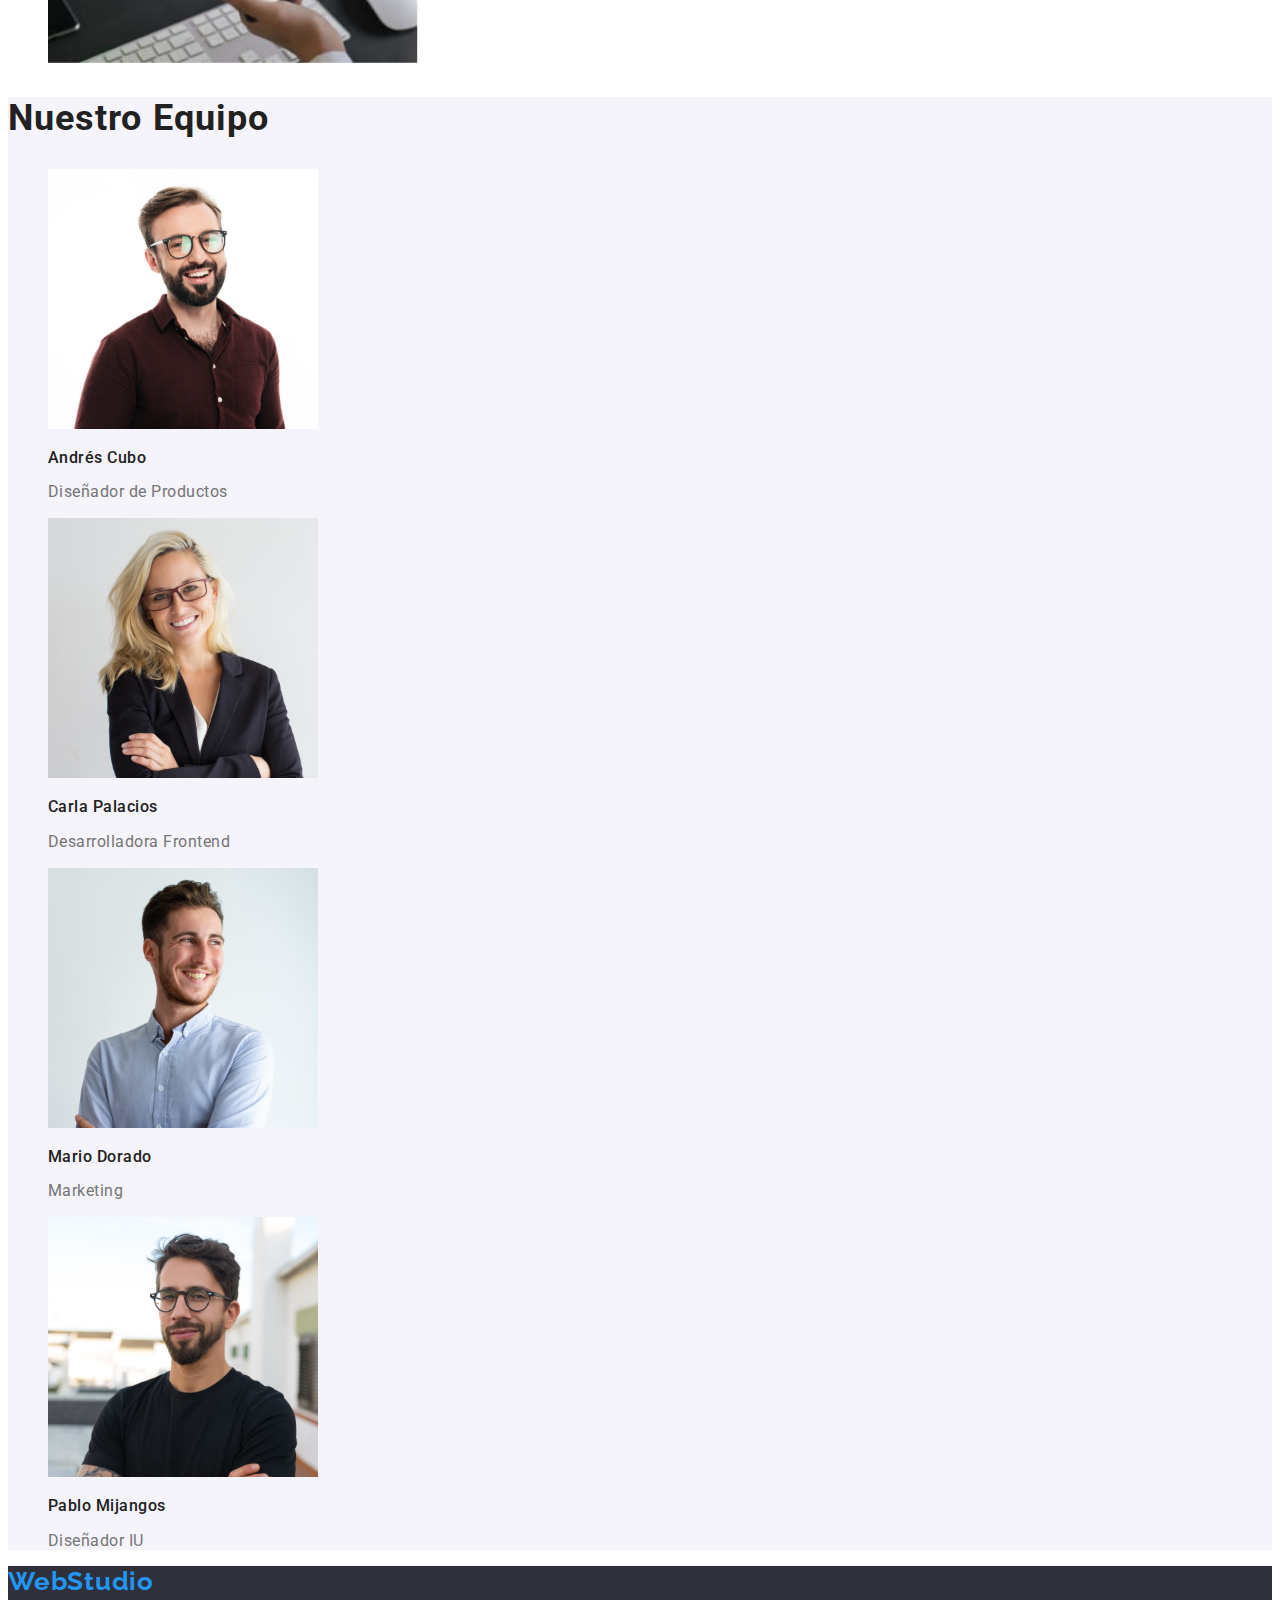
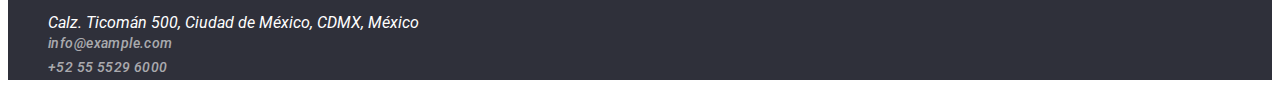
==== commit eecdd1f4: "Ajustes de letter-spacing y line-height" ====
--- a/index.html
+++ b/index.html
@@ -136,10 +136,10 @@
         <ul class="address-list">
           <li class="address-item">Calz. Ticomán 500, Ciudad de México, CDMX, México</li>
           <li class="address-item">
-            <a class="link" href="mailto:info@example.com">info@example.com</a>
+            <a class="address-link link" href="mailto:info@example.com">info@example.com</a>
           </li>
           <li class="address-item">
-            <a class="link" href="tel:+525555296000">+52 55 5529 6000</a>
+            <a class="address-link link" href="tel:+525555296000">+52 55 5529 6000</a>
           </li>
         </ul>
       </address>
--- a/css/styles.css
+++ b/css/styles.css
@@ -28,6 +28,8 @@
   font-size: 26px;
   font-weight: 700;
   text-decoration: none;
+  line-height: 1.17;
+  letter-spacing: 0.03em;
 }
 
 .link {
@@ -35,6 +37,8 @@
   font-size: 14px;
   font-weight: 500;
   text-decoration: none;
+  line-height: 1.17;
+  letter-spacing: 0.02em;
 }
 
 .link.contact {
@@ -55,10 +59,14 @@
 .btn-hero {
   font-weight: 700;
   box-shadow: 0px 4px 4px 0px rgba(0 0 0 / 0.15);
+  line-height: 1.875;
+  letter-spacing: 0.06em;
 }
 
 .category-btn {
   font-weight: 500;
+  line-height: 1.625;
+  letter-spacing: 0.03em;
 }
 
 .category-btn.active {
@@ -80,47 +88,65 @@
   color: #fff;
   font-size: 44px;
   font-weight: 900;
+  line-height: 1.36;
+  letter-spacing: 0.06em;
 }
 
 .target-title {
   font-size: 14px;
   font-weight: 700;
+  line-height: 1.17;
+  letter-spacing: 0.03em;
 }
 
 .target-description {
   font-size: 14px;
+  line-height: 1.71;
+  letter-spacing: 0.03em;
 }
 
 h2 {
   font-size: 36px;
   font-weight: 700;
+  line-height: 1.17;
+  letter-spacing: 0.03em;
 }
 
 .member-name {
   font-size: 16px;
   font-weight: 500;
+  line-height: 1.17;
+  letter-spacing: 0.03em;
 }
 
 .member-job {
   color: var(--second-text-color);
   font-size: 16px;
+  line-height: 1.17;
+  letter-spacing: 0.03em;
 }
 
 .address-item {
   color: #fff;
 }
 
-.address-item > a {
+.address-link {
   color: rgb(255 255 255 / 0.6);
+  line-height: 1.71;
+  letter-spacing: 0.03em;
 }
 
 .card-title {
   font-size: 18px;
   font-weight: 700;
+  line-height: 2;
+  letter-spacing: 0.06em;
 }
 
 .card-category {
   font-size: 16px;
+  line-height: 1.875;
+  letter-spacing: 0.03em;
 }
 
 .hero,
